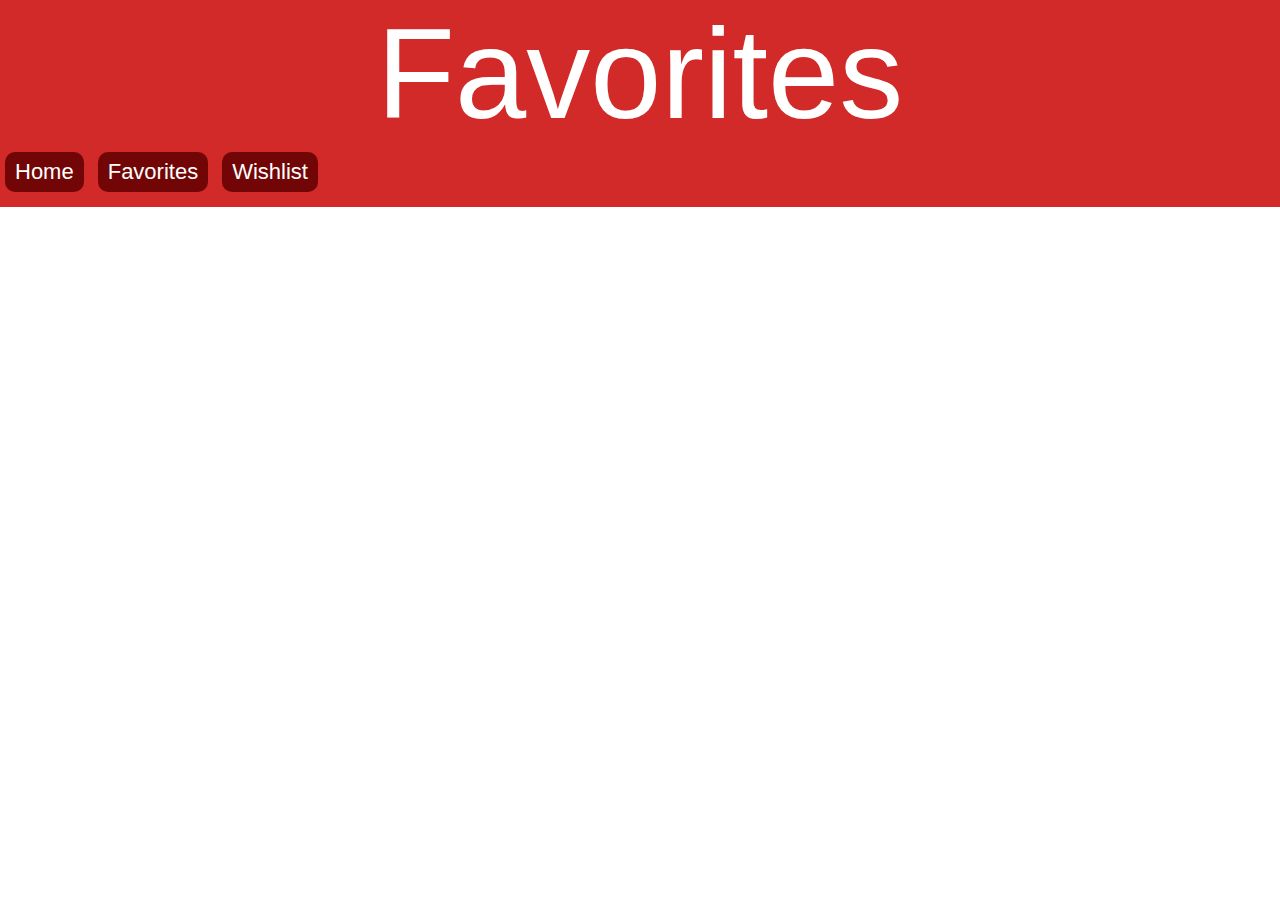
==== favorites.html @ d4d58679 "I've added two more html files to make two new tabs for the catalog website where I want to ba able " ====
<!DOCTYPE html>
<html lang="en">
<head>
    <head>
        <title>Favorites | Home</title>
        <meta name="description" content="A Catalog of Games to categorize" />
        <link rel="stylesheet" href="style.css" />
        <script type="text/javascript" src="scripts.js"></script>
      </head>
</head>
<body>
    <header class="main-header">
        <h1 class="title">Favorites</h1>
        <nav class="button-nav">
            <button onclick="location.href='index.html'">Home</button>
            <button onclick="location.href='favorites.html'">Favorites</button>
            <button onclick="location.href='wishlist.html'">Wishlist</button>
        </nav>
      </header>
</body>
</html>
---- style.css ----
html,
body {
  margin: 0;
  padding: 0;
}

.main-header {
  background-color: rgb(210, 41, 41);
  padding-bottom: 10px;
}

.title {
  text-align: center;
  margin: 0;
  font-size: 8em;
  font-family: "Helvetica";
  font-weight: normal;
  color: white;
}

#card-container {
  display: flex;
  justify-content: center;
  margin: 20px;
}

.card {
  width: 300px;
  border: 1px solid #ccc;
  border-radius: 5px;
  box-shadow: 0 2px 4px rgba(0, 0, 0, 0.1);
  margin: 5px;
}

.card-content {
  padding: 20px;
  font-family: "Verdana";
  color: #777;
}

.card-content h2 {
  margin-top: 0;
  font-size: 20px;
}

.card img {
  width: 100%;
  height: auto;
}

.footer {
  display: flex;
  justify-content: center;
  background-color: rgba(0, 0, 0, 0.3);
  padding: 10px;
}

button {
  text-align: center;
  background-color: #720606;
  border: none;
  padding-left: 10px;
  padding-right: 10px;
  height: 40px;
  border-radius: 10px;
  color: white;
  font-size: 22px;
  cursor: pointer;
  margin: 5px;
}
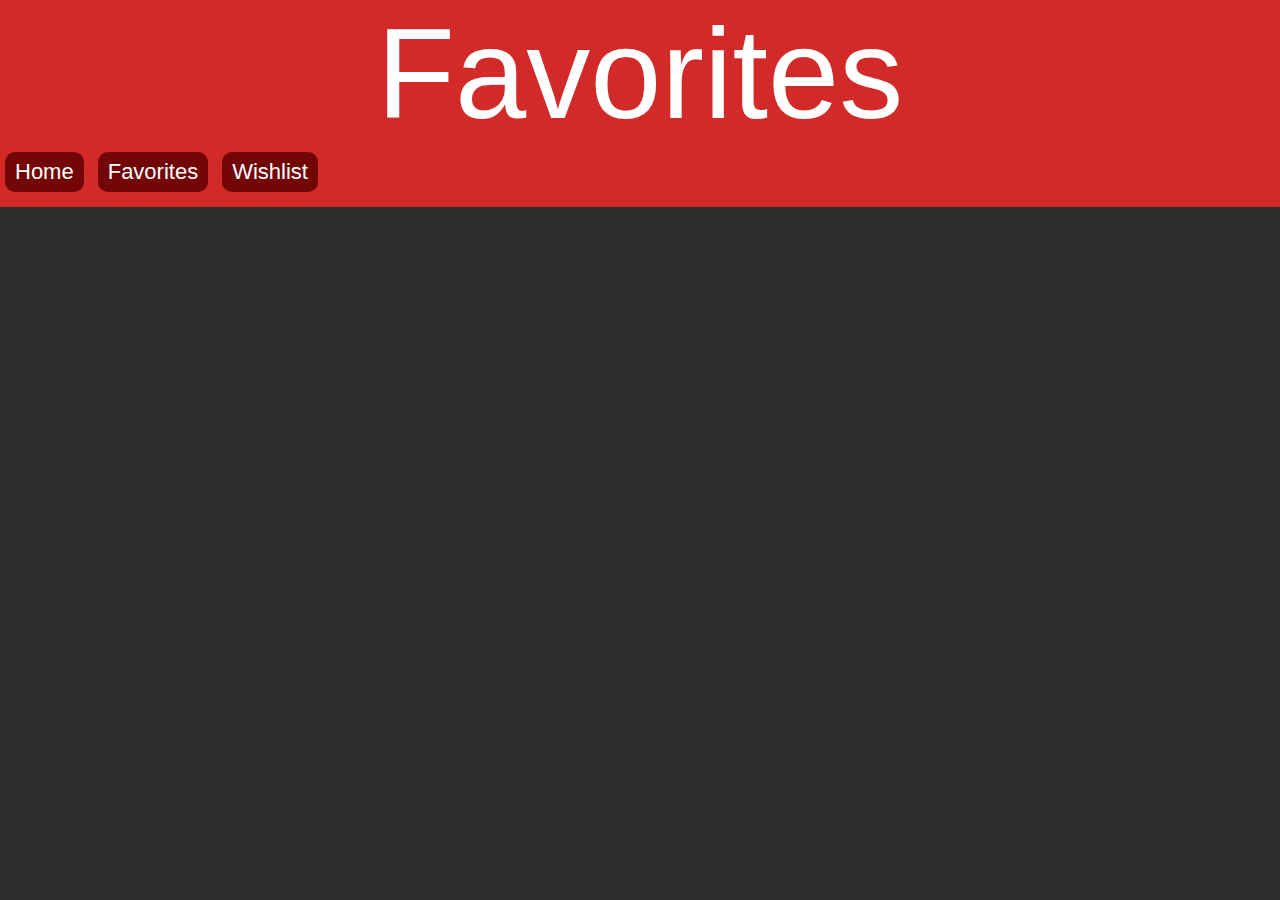
==== commit 97304f55: "Updated the favorites.html file to have unique card holders to impliment a way to add favorited card" ====
--- a/favorites.html
+++ b/favorites.html
@@ -17,5 +17,20 @@
             <button onclick="location.href='wishlist.html'">Wishlist</button>
         </nav>
       </header>
+      <div id="favorites-container"></div>
+      <div class="card" style="display: none">
+        <div class="card-content">
+          <h2>Game Title</h2>
+          <img src="" alt="Game Poster" />
+          <ul>
+            <li>Bullet Point 1</li>
+            <li>Bullet Point 2</li>
+            <li>Bullet Point 3</li>
+          </ul>
+        </div>
+      </div>
+      <script>
+        document.addEventListener("DOMContentLoaded", showFavoriteCards);
+      </script>
 </body>
 </html>--- a/style.css
+++ b/style.css
@@ -2,6 +2,7 @@
 body {
   margin: 0;
   padding: 0;
+  background-color: #2e2e2e;
 }
 
 .main-header {
@@ -30,6 +31,7 @@
   border-radius: 5px;
   box-shadow: 0 2px 4px rgba(0, 0, 0, 0.1);
   margin: 5px;
+  background-color: white;
 }
 
 .card-content {
@@ -68,3 +70,10 @@
   cursor: pointer;
   margin: 5px;
 }
+
+#favorites-container {
+  display: flex; /* Arrange cards in a row */
+  flex-wrap: wrap; /* Allow wrapping to new rows if needed */
+  justify-content: center; /* Center cards horizontally */
+  gap: 10px; /* Adds space between cards */
+}
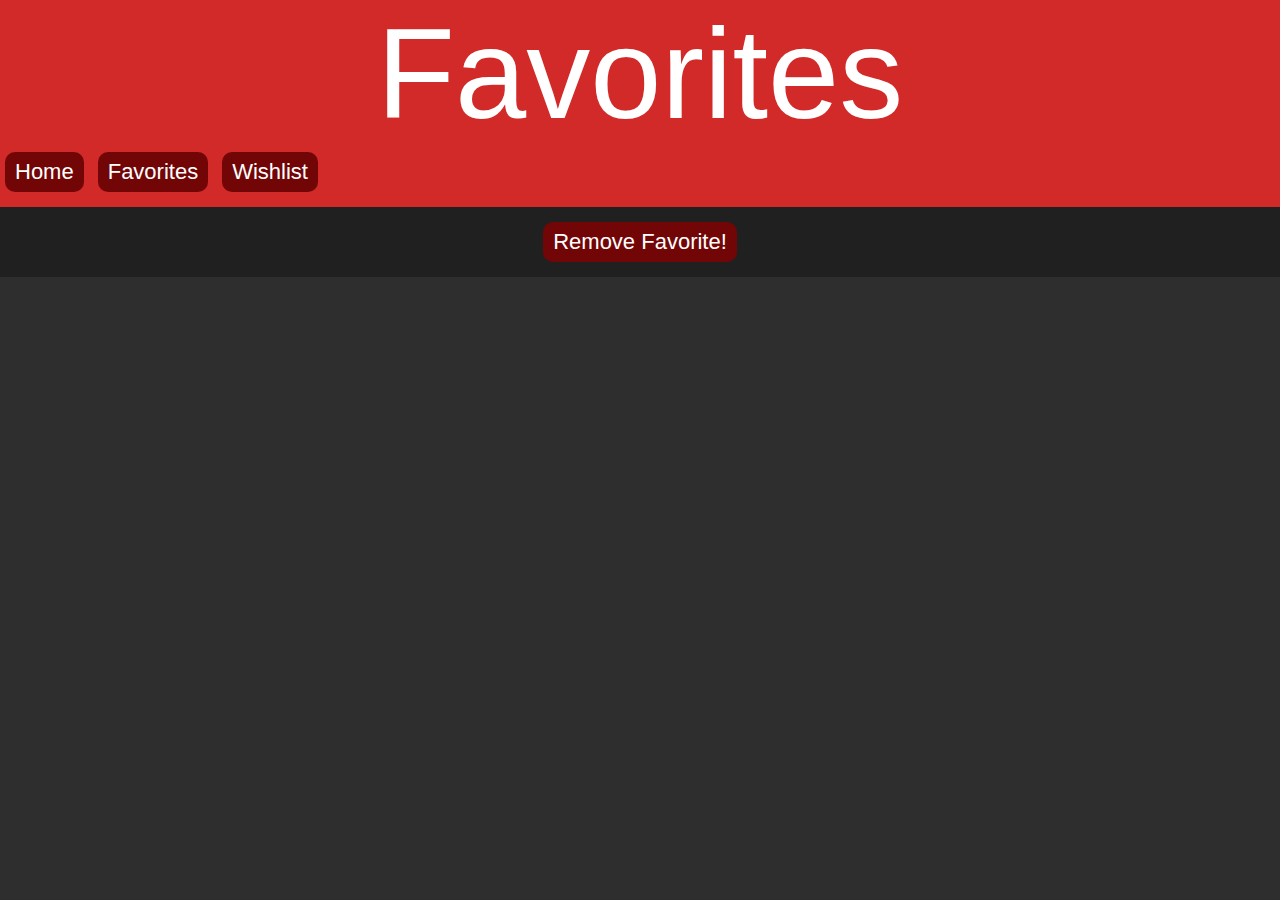
==== commit 64b158f3: "I added a remove from favorites button that deallocates a card from the favorites page, I then made " ====
--- a/favorites.html
+++ b/favorites.html
@@ -18,7 +18,7 @@
         </nav>
       </header>
       <div id="favorites-container"></div>
-      <div class="card" style="display: none">
+      <div class="card" style="display: none" onclick="selectGame(this)">
         <div class="card-content">
           <h2>Game Title</h2>
           <img src="" alt="Game Poster" />
@@ -29,6 +29,9 @@
           </ul>
         </div>
       </div>
+      <div class="footer">
+        <button onclick="removeFavoriteCard();">Remove Favorite!</button>
+      </div>
       <script>
         document.addEventListener("DOMContentLoaded", showFavoriteCards);
       </script>
--- a/style.css
+++ b/style.css
@@ -77,3 +77,10 @@
   justify-content: center; /* Center cards horizontally */
   gap: 10px; /* Adds space between cards */
 }
+
+#wishlists-container {
+  display: flex; /* Arrange cards in a row */
+  flex-wrap: wrap; /* Allow wrapping to new rows if needed */
+  justify-content: center; /* Center cards horizontally */
+  gap: 10px; /* Adds space between cards */
+}
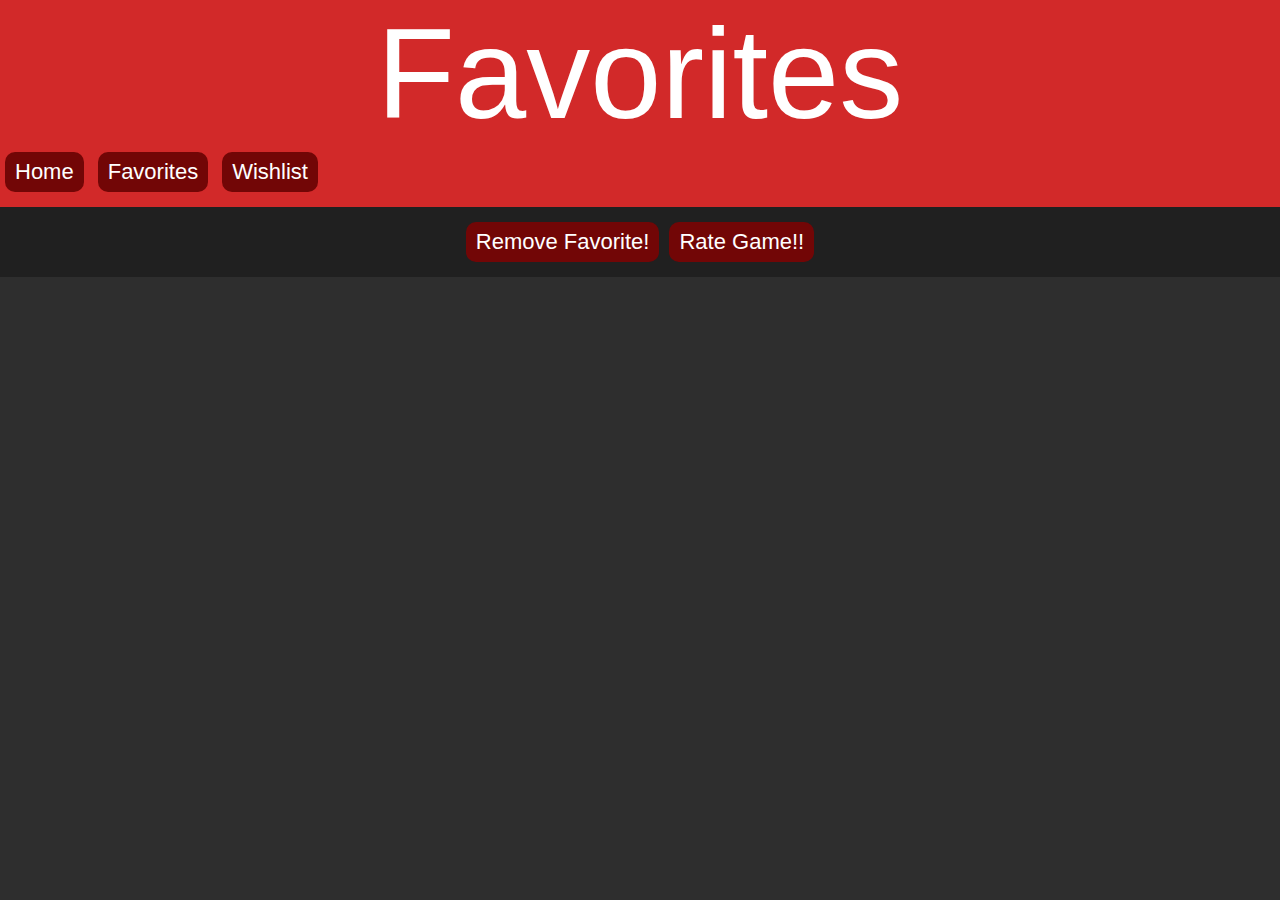
==== commit 6e62f61f: "I changed the bullet points to be different data per tab i.e. wishlist tab will have cost rather tha" ====
--- a/favorites.html
+++ b/favorites.html
@@ -31,6 +31,7 @@
       </div>
       <div class="footer">
         <button onclick="removeFavoriteCard();">Remove Favorite!</button>
+        <button onclick="rateCard();">Rate Game!!</button>
       </div>
       <script>
         document.addEventListener("DOMContentLoaded", showFavoriteCards);
--- a/style.css
+++ b/style.css
@@ -71,6 +71,15 @@
   margin: 5px;
 }
 
+.filter-button {
+  margin-left: auto; /* Moves button to the right */
+  padding: 10px;
+  background-color: #720606;
+  color: white;
+  border: none;
+  cursor: pointer;
+}
+
 #favorites-container {
   display: flex; /* Arrange cards in a row */
   flex-wrap: wrap; /* Allow wrapping to new rows if needed */
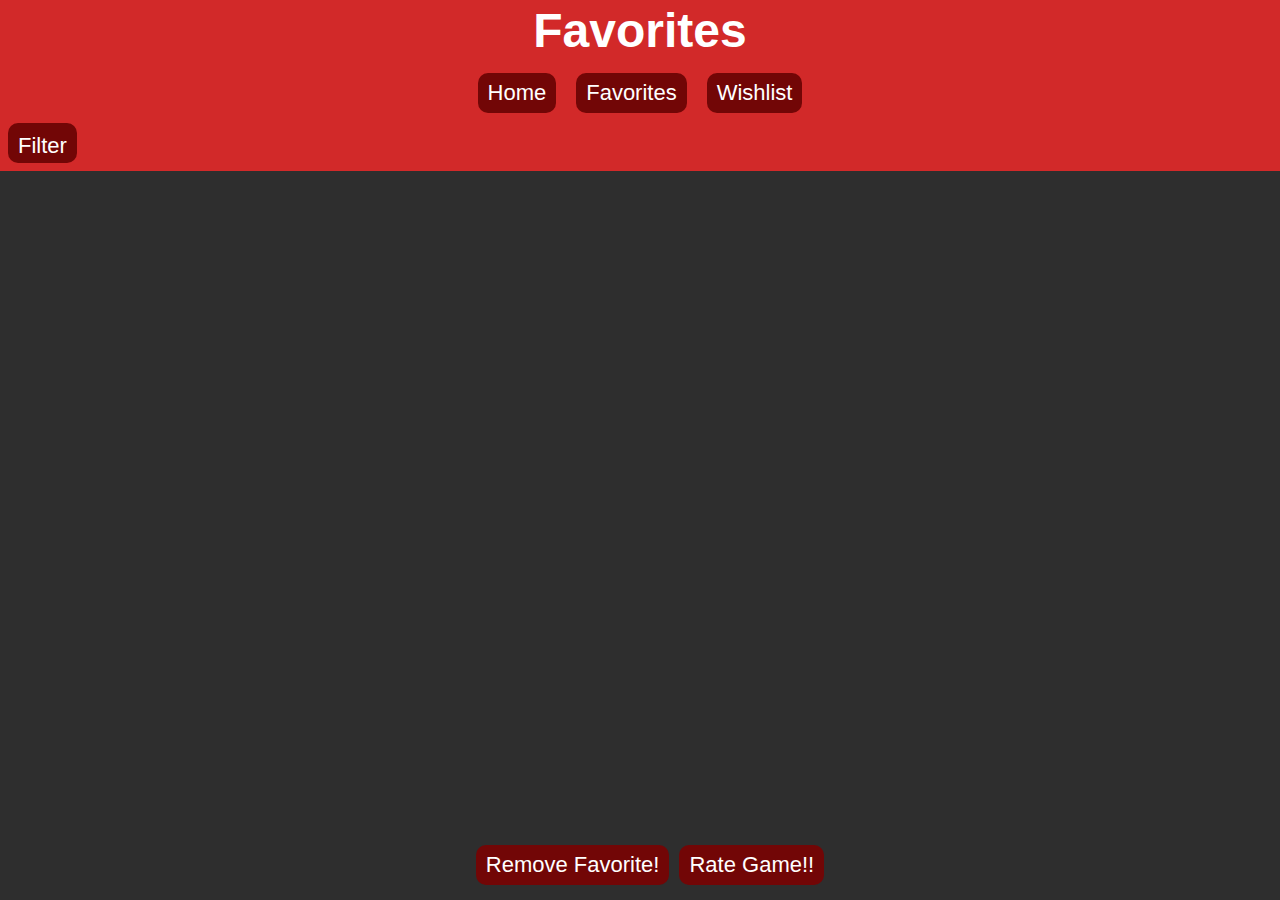
==== commit b8703f60: "Added filters to favorites and wishlist to filter their spacific info values such as cost or persona" ====
--- a/favorites.html
+++ b/favorites.html
@@ -16,7 +16,14 @@
             <button onclick="location.href='favorites.html'">Favorites</button>
             <button onclick="location.href='wishlist.html'">Wishlist</button>
         </nav>
+        <button class="filter-button" onclick="toggleFilterMenu()">Filter</button>
       </header>
+      <div class="filter-wrapper">
+        <div id="filter-menu" class="filter-container">
+            <button onclick="filterByHighestRating('Highest')">Highest</button>
+            <button onclick="filterByLowestRating('Lowest')">Lowest</button>
+        </div>
+    </div>
       <div id="favorites-container"></div>
       <div class="card" style="display: none" onclick="selectGame(this)">
         <div class="card-content">
--- a/style.css
+++ b/style.css
@@ -1,39 +1,116 @@
-html,
-body {
+html, body {
   margin: 0;
   padding: 0;
   background-color: #2e2e2e;
 }
 
+/* Main Header Styling */
 .main-header {
+  display: flex;
+  flex-direction: column; /* Stack title and navigation */
+  align-items: center; /* Keep everything centered */
   background-color: rgb(210, 41, 41);
-  padding-bottom: 10px;
+  padding: 3px;
+}
+
+.header-content {
+  display: flex;
+  justify-content: space-between; /* Space between filter button and nav buttons */
+  align-items: center;
+  width: 100%; /* Make it span the full width of the header */
+  padding: 0 10px; /* Add some padding for spacing */
+}
+
+/* Title Container Styling */
+.title-container {
+  width: 100%;
+  text-align: center; /* Center the title horizontally */
+  margin-bottom: 10px; /* Add spacing between the title and the buttons */
 }
 
 .title {
+  margin: 0;
+  font-size: 3em; /* Adjust the font size as needed */
+  font-family: "Helvetica", sans-serif;
+  font-weight: bold;
+  color: white;
+}
+
+/* Navigation Buttons Group */
+.button-nav {
+  display: flex; /* Align navigation buttons in a row */
+  gap: 10px; /* Add spacing between buttons */
+  margin-top: 10px;
+}
+
+/* General Button Styling */
+button {
   text-align: center;
-  margin: 0;
-  font-size: 8em;
-  font-family: "Helvetica";
-  font-weight: normal;
+  background-color: #720606;
+  border: none;
+  padding-left: 10px;
+  padding-right: 10px;
+  height: 40px;
+  border-radius: 10px;
   color: white;
+  font-size: 22px;
+  cursor: pointer;
+  margin: 5px;
+}
+
+/* Filter Button Positioned Separately */
+.filter-button {
+  align-self: flex-start; /* Align the filter button to the left */
+  padding: 10px;
+  background-color: #720606;
+  color: white;
+  border: none;
+  cursor: pointer;
+}
+
+.filter-wrapper {
+  position: relative; /* Keep the filter container positioned relative to the header */
+}
+
+.filter-container {
+  display: none;
+  position: absolute;
+  top: 100%; /* Places it right below the filter button */
+  left: 0; /* Aligns it to the left edge of the filter button */
+  width: auto;
+  background-color: #720606;
+  padding: 10px;
+  border-radius: 5px;
+  box-shadow: 0px 2px 4px rgba(0, 0, 0, 0.2);
+  z-index: 1000;
+}
+
+/* Ensure buttons inside are stacked */
+.filter-container button {
+  display: block;
+  width: 100%;
+  min-width: 100px;
+  margin: 5px 0;
+  padding: 8px;
+  background-color: white;
+  color: #720606;
+  border: none;
+  cursor: pointer;
 }
 
 #card-container {
   display: flex;
-  justify-content: center;
-  margin: 20px;
+  flex-wrap: wrap; /* Ensures cards start a new row */
+  justify-content: center; /* Centers cards in each row */
+  gap: 10px; /* Space between cards */
 }
-
 .card {
-  width: 300px;
-  border: 1px solid #ccc;
-  border-radius: 5px;
-  box-shadow: 0 2px 4px rgba(0, 0, 0, 0.1);
-  margin: 5px;
+  width: calc(20% - 10px); /* 5 cards per row */
+  min-width: 250px; /* Prevents excessive shrinking */
   background-color: white;
 }
 
+/* Card Content */
 .card-content {
   padding: 20px;
   font-family: "Verdana";
@@ -50,46 +127,34 @@
   height: auto;
 }
 
-.footer {
-  display: flex;
-  justify-content: center;
-  background-color: rgba(0, 0, 0, 0.3);
-  padding: 10px;
+.card.selected {
+  background-color:#D3D3D3; /* Blue background for selected card */
+  color: white; /* Optional: Change text color for better contrast */
 }
 
-button {
-  text-align: center;
-  background-color: #720606;
-  border: none;
-  padding-left: 10px;
-  padding-right: 10px;
-  height: 40px;
-  border-radius: 10px;
-  color: white;
-  font-size: 22px;
-  cursor: pointer;
-  margin: 5px;
+/* Footer Styling */
+.footer {
+  position: fixed; /* Fix the footer to the screen */
+  bottom: 0; /* Align it to the bottom of the screen */
+  left: 0; /* Align it to the left edge of the screen */
+  width: 100%; /* Make it span the full width of the screen */
+  display: flex;
+  justify-content: center; /* Center the buttons horizontally */
+  background-color: #2e2e2e; /* Semi-transparent background */
+  padding: 10px;
+  z-index: 1000; /* Ensure it stays above other content */
 }
 
-.filter-button {
-  margin-left: auto; /* Moves button to the right */
-  padding: 10px;
-  background-color: #720606;
-  color: white;
-  border: none;
-  cursor: pointer;
+/* Favorites & Wishlist Containers */
+#favorites-container, #wishlists-container {
+  display: flex;
+  flex-wrap: wrap; /* Allow wrapping */
+  justify-content: center; /* Center the cards */
+  gap: 10px; /* Space between cards */
 }
 
-#favorites-container {
-  display: flex; /* Arrange cards in a row */
-  flex-wrap: wrap; /* Allow wrapping to new rows if needed */
-  justify-content: center; /* Center cards horizontally */
-  gap: 10px; /* Adds space between cards */
-}
-
+#card-container,
+#favorites-container,
 #wishlists-container {
-  display: flex; /* Arrange cards in a row */
-  flex-wrap: wrap; /* Allow wrapping to new rows if needed */
-  justify-content: center; /* Center cards horizontally */
-  gap: 10px; /* Adds space between cards */
-}
+  padding-bottom: 80px; /* Add enough space to account for the footer height */
+}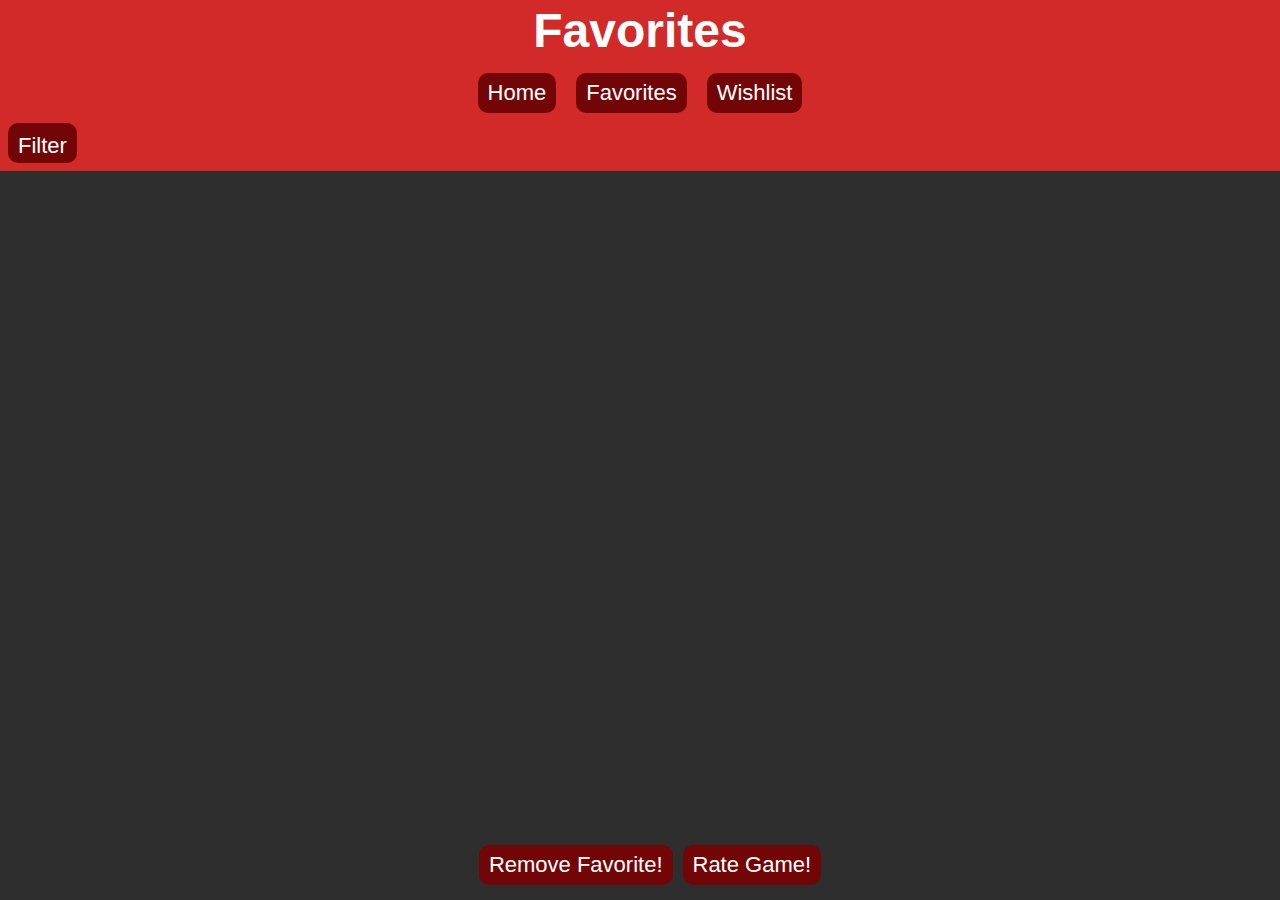
==== commit acc4aa77: "Finishing touches. Fixed the filter container (FINALLY!!) so that it shows up right under the filter" ====
--- a/favorites.html
+++ b/favorites.html
@@ -20,6 +20,7 @@
       </header>
       <div class="filter-wrapper">
         <div id="filter-menu" class="filter-container">
+            <button onclick="showFavoriteCards()">ABC</button>
             <button onclick="filterByHighestRating('Highest')">Highest</button>
             <button onclick="filterByLowestRating('Lowest')">Lowest</button>
         </div>
@@ -38,7 +39,7 @@
       </div>
       <div class="footer">
         <button onclick="removeFavoriteCard();">Remove Favorite!</button>
-        <button onclick="rateCard();">Rate Game!!</button>
+        <button onclick="rateCard();">Rate Game!</button>
       </div>
       <script>
         document.addEventListener("DOMContentLoaded", showFavoriteCards);
